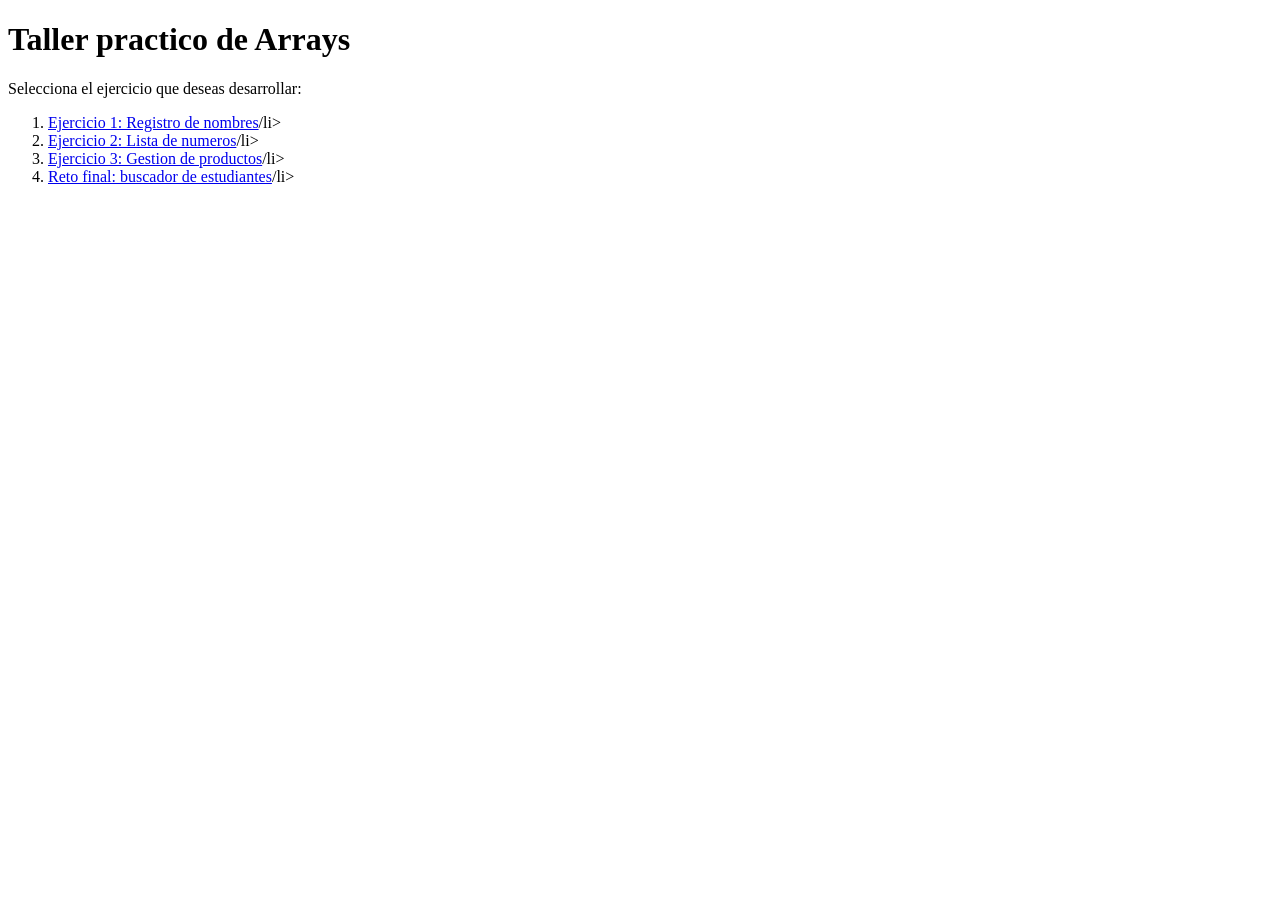
==== index.html @ bd626f3a "Subir" ====
<!DOCTYPE html>
<html lang="en">
<head>
    <meta charset="UTF-8">
    <meta name="viewport" content="width=device-width, initial-scale=1.0">
    <title>Taller practico de arrays</title>
</head>
<body>
    <h1>Taller practico de Arrays</h1>
    <p>Selecciona el ejercicio que deseas desarrollar: </p>
    <ol>
        <li><a href="ejercicio1.html">Ejercicio 1: Registro de nombres</a>/li>
        <li><a href="ejercicio2.html">Ejercicio 2: Lista de numeros</a>/li>
        <li><a href="ejercicio3.html">Ejercicio 3: Gestion de productos</a>/li>
        <li><a href="ejercicio4.html">Reto final: buscador de estudiantes</a>/li>
    </ol>
</body>
</html>
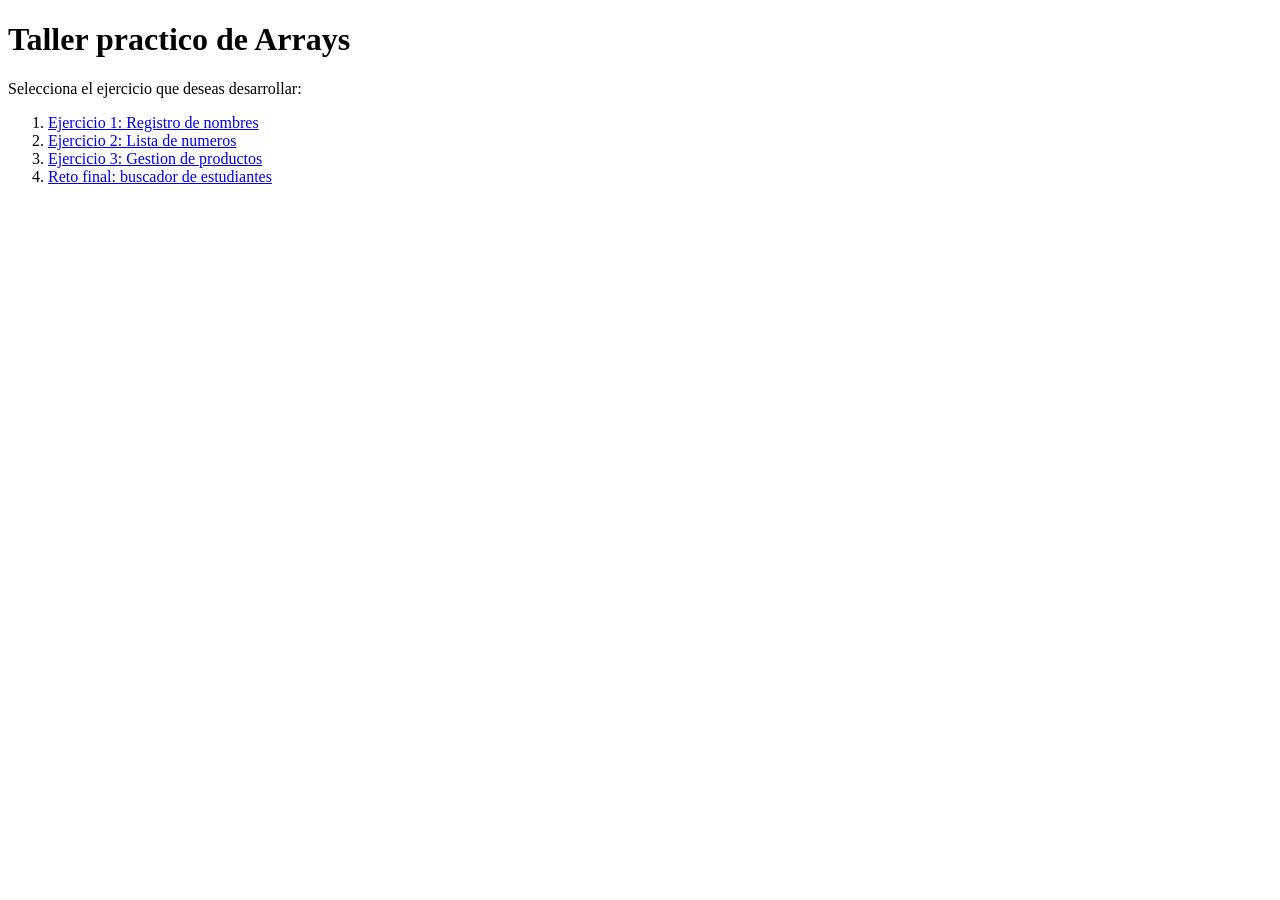
==== commit 7ae738f1: "act" ====
--- a/index.html
+++ b/index.html
@@ -9,10 +9,10 @@
     <h1>Taller practico de Arrays</h1>
     <p>Selecciona el ejercicio que deseas desarrollar: </p>
     <ol>
-        <li><a href="ejercicio1.html">Ejercicio 1: Registro de nombres</a>/li>
-        <li><a href="ejercicio2.html">Ejercicio 2: Lista de numeros</a>/li>
-        <li><a href="ejercicio3.html">Ejercicio 3: Gestion de productos</a>/li>
-        <li><a href="ejercicio4.html">Reto final: buscador de estudiantes</a>/li>
+        <li><a href="ejercicio1.html">Ejercicio 1: Registro de nombres</a>
+        <li><a href="ejercicio2.html">Ejercicio 2: Lista de numeros</a>
+        <li><a href="ejercicio3.html">Ejercicio 3: Gestion de productos</a>
+        <li><a href="ejercicio4.html">Reto final: buscador de estudiantes</a>
     </ol>
 </body>
 </html>
